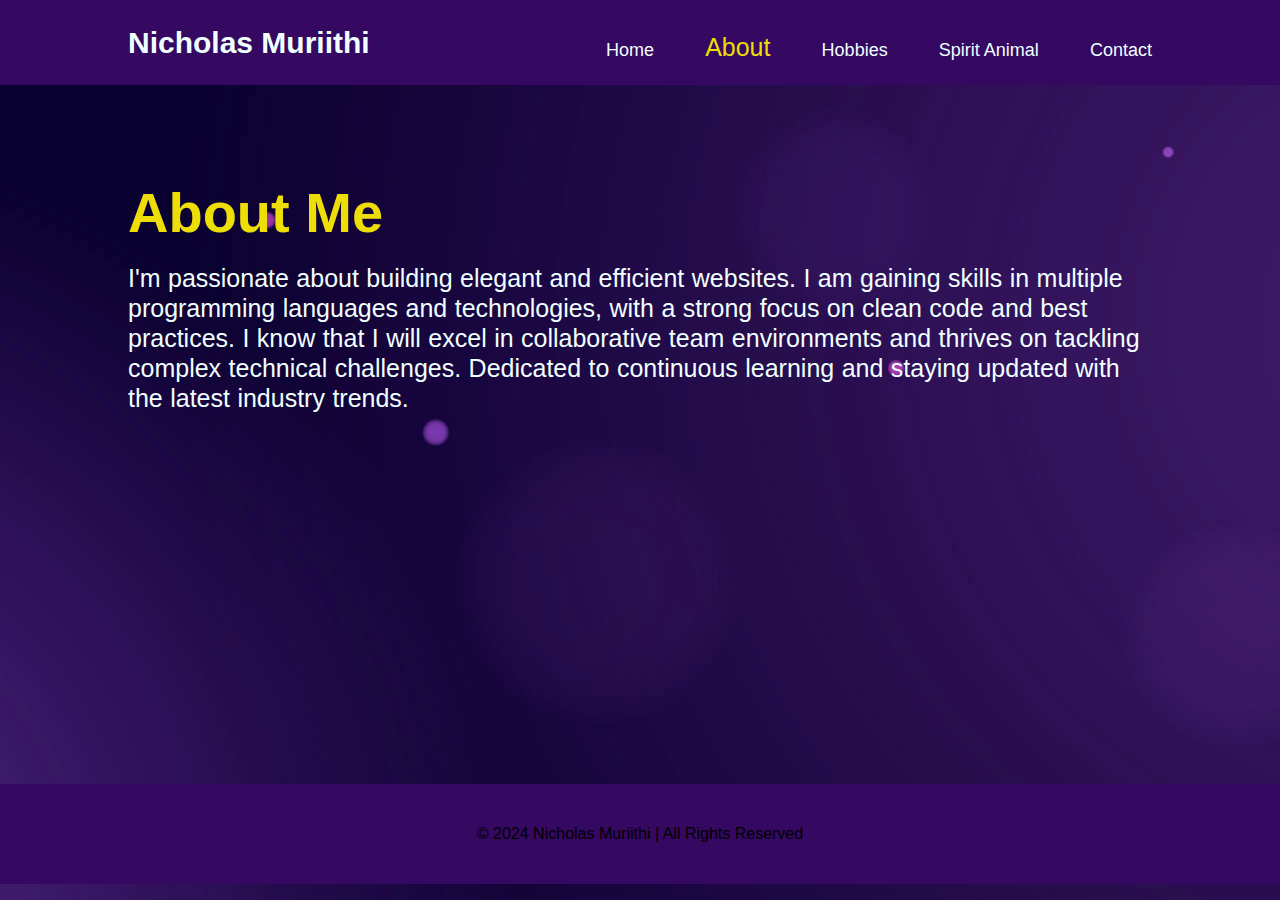
==== about.html @ 24821a5b "My Portifolio-Nicholas Muriithi" ====
<!DOCTYPE html>
<html lang="en">
<head>
    <meta charset="UTF-8">
    <meta name="viewport" content="width=device-width, initial-scale=1.0">
    <link rel="stylesheet" href="./index.css">
    <title>About | Nicholas Muriithi</title>
</head>
<body>
    <header class="header">
        <a href="./index.html" class="logo">Nicholas Muriithi</a>
        <nav class="navbar">
            <a href="index.html">Home</a>
            <a href="about.html"  class="active">About</a>
            <a href="hobbies.html">Hobbies</a>
            <a href="spirit_anima.html">Spirit Animal</a>
            <a href="contact.html">Contact</a>
        </nav>
    </header>
    <section class="about">
        <div class="about-content">
            <h1>About Me</h1>
            <br>
            <p>I'm passionate about building elegant and efficient websites. I am gaining skills in multiple programming languages and technologies, with a strong focus on clean code and best practices. I know that I will excel in collaborative team environments and thrives on tackling complex technical challenges. Dedicated to continuous learning and staying updated with the latest industry trends.</p>
        </div>
    </section>
    <footer class="footer">
        <p>© 2024 Nicholas Muriithi | All Rights Reserved</p>
    </footer>
</body>
</html>
---- index.css ----
* {
    margin: 0;
    padding: 0;
    box-sizing: border-box;
    font-family: poppins, sans-serif;
}

body {
    position: relative;
    min-height: 300pxh;
    font-family: poppins, sans-serif;
    background-image: url(./images/3418448.jpg);   
}

.header {
    background: rgb(53, 8, 97);
    position: fixed;
    font-size: 40px;
    top: 0;
    left: 0;
    width: 100%;
    padding: 20px 10%;
    display: flex;
    justify-content: space-between;
    align-items: center;
    z-index: 100;
}

.logo {
    font-size: 30px;
    color: azure;
    text-decoration: none;
    font-weight: 600;
}

.navbar a {
    color: azure;
    font-size: 18px;
    font-weight: 500;
    margin-left: 40px;
    text-decoration: none;
    transition: 1s ease;
}

.navbar a.active {
    color:rgb(237, 222, 7);
    font-size: 25px;

}

.navbar a:hover {
    color: rgb(84, 7, 237);
    transform: scale(1.2);
}

.home {
    display: flex;
    align-items: center;
    height: 84.9vh;
    padding: 0 10%;

}

.home-img {
    float: left;
    width: 531px;
    height: 470px;
    margin-top: 80px;
    background: transparent;
    border-radius: 5%;
    box-shadow: 0 30px 50px rgba(0, 0, 0, 1);
}

.home-img:hover {
    border-color:rgb(237, 222, 7);
    box-shadow: 0 0 30px rgb(237, 222, 7);
}


.home-content {
    max-width: 1200px;
    margin-top: 80px; 

}

.home-content h1 {
    font-size: 56px;
    font-weight: 700;
    margin: 0;
    color: azure;
    margin-left: 100px;
}

.home-content h3 {
    font-size: 32px;
    font-weight: 700;
    color: rgb(237, 222, 7);
    margin-left: 100px;
}

.home-content p {
    font-size: 20px;
    line-height: 30px;
    margin: 40 0 20px;
    color: azure;
    margin-left: 100px;
}

.spirit-animal {
    display: flex;
    align-items: center;
    height: 87.1vh;
    padding: 0 10%;
    color: azure;
    overflow: auto;
}

.spirit-animal-img {
    float: right;
    margin-top: 50px;
    width: 531px;
    height: 470px;
    background: transparent;
    border-radius: 5%;
    box-shadow: 0 30px 50px rgba(0, 0, 0, 1);
}

.spirit-animal-content {
    max-width: 1200px; 
    margin-top: 40px;
}

.spirit-animal-content h1 {
    font-size: 56px;
    font-weight: 700;
    color: rgb(237, 222, 7);
    margin-top: 80px;
}

.spirit-animal-content p {
    font-size: 25px;
    line-height: 30px;
    margin: 40 0 20px;
    color: azure
}

.hobbies-content {
    max-width: 1200px;
    margin-top: 80px;
    flex-direction: column;
    display: flex;
    height: 76.9vh;
    padding: 0 10%;
    color: azure;
    overflow: auto;
}

.hobbies-content h1 {
    font-size: 56px;
    font-weight: 700;
    color: rgb(237, 222, 7);
    margin-top: 100px;
}

.hobbies-content p {
    font-size: 25px;
    line-height: 30px;
    color: azure;

}

.hobbies-list {
    display: flex;
    flex-direction: column;
    margin-left: 100px;
    font-size: 25px;
    line-height: 30px;
    word-spacing: 0.5px;
}

.contact {
    display: flex;
    max-width: 1200px;
    margin-top: 80px;
    flex-direction: column;
    display: flex;
    padding: 0 10%;
    color: azure;
    height: 76.9vh;

}

.contact-content {
    margin-top: 80px;
    max-width: 1200px;
}

.contact-content h1 {
    font-size: 56px;
    font-weight: 700;
    color: rgb(237, 222, 7);
    margin-top: 20px;
}

.contact-content p {
    font-size: 25px;
    line-height: 30px;
    color: azure;
}

.contact-content ul {
    display: flex;
    flex-direction: column;
    margin-left: 100px;
    font-size: 25px;
    line-height: 30px;
    word-spacing: 0.5px;
}

.about {
    display: flex;
    height: 87.1vh;
    padding: 0 10%;
    color: azure;
    overflow: auto;
}

.about-content {
    max-width: 1200px;
}

.about-content h1 {
    font-size: 56px;
    font-weight: 700;
    color: rgb(237, 222, 7);
    margin-top: 180px;

}

.about-content p {
    font-size: 25px;
    line-height: 30px;
    word-spacing: 0.5px;
    color: azure

}
footer {
    background: rgb(53, 8, 97);
    min-height: 100px;
    justify-content: center;
    display: flex;
    align-items: center;
    flex-direction: column;
}

.footer-text {
    display: flex;
    margin-left: 50%;
    margin-right: 50%;
    justify-content: center;
    justify-content: space-evenly;
}

.footer-text a {
    color: rgb(237, 222, 7);
    width: 40px;
    height: 40px;
    margin-left: 25px;
    background: transparent;
    border-radius: 50%;
    font-size: 40px;
    text-decoration: none;
    transition: 1s ease;
}

 .footer-text a:hover {
    color: rgb(84, 7, 237);
    transform: scale(1.2);
}

#copyright {
    margin-left: auto;
    margin-right: auto;
    align-items: center;
    display: flex;
    color: azure;
    text-align: center;
    justify-content: center;
}
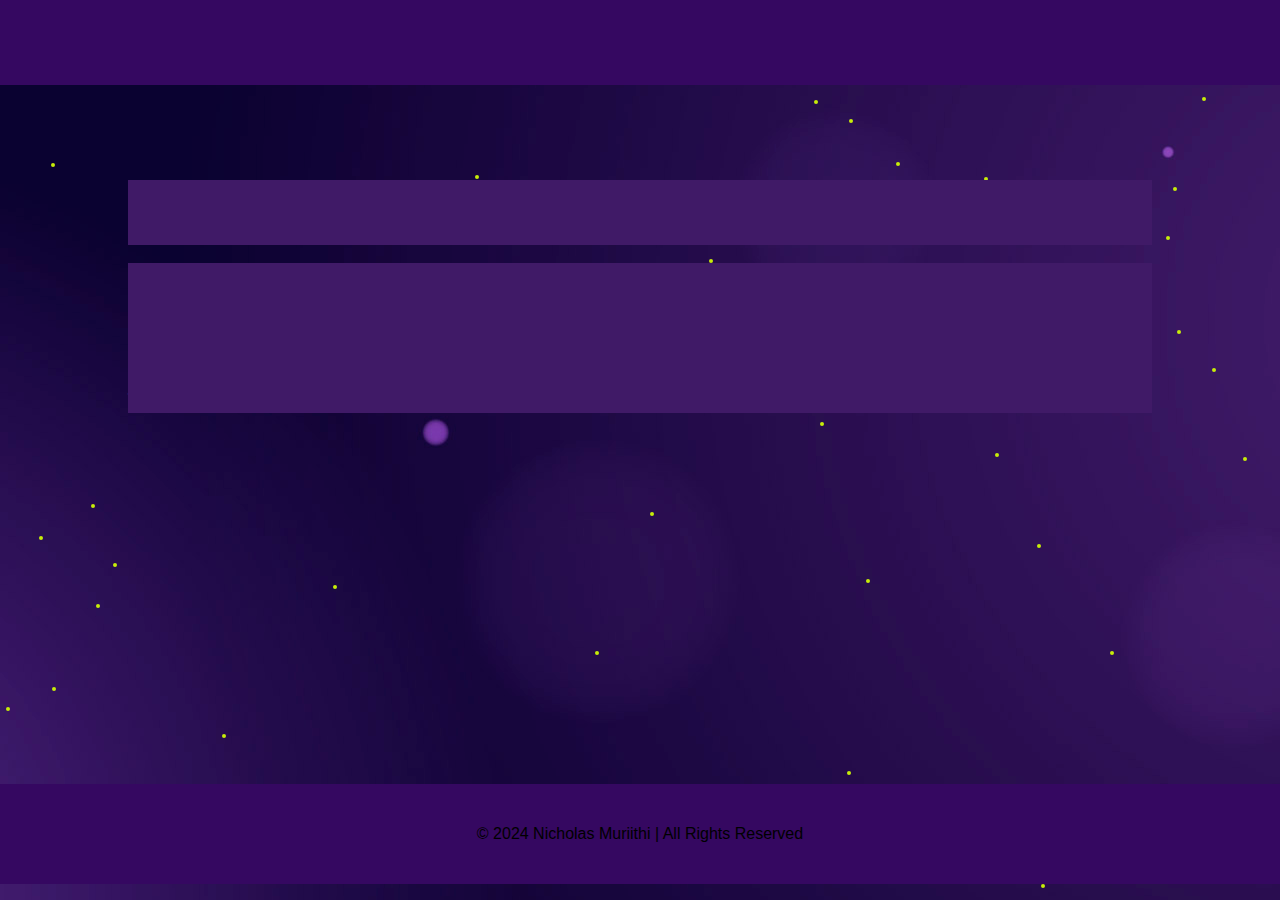
==== commit 1c56220e: "My Portfolio Website" ====
--- a/about.html
+++ b/about.html
@@ -27,5 +27,11 @@
     <footer class="footer">
         <p>© 2024 Nicholas Muriithi | All Rights Reserved</p>
     </footer>
+    <script src="index.js"></script>
+    <script>
+        window.onload = function() {
+            addFireflies();
+        };
+    </script>
 </body>
 </html>
--- a/index.css
+++ b/index.css
@@ -6,12 +6,92 @@
 }
 
 body {
-    position: relative;
-    min-height: 300pxh;
-    font-family: poppins, sans-serif;
-    background-image: url(./images/3418448.jpg);   
-}
-
+    margin: 0;
+    padding: 0;
+    overflow: hidden;
+    background-image: url(./images/3418448.jpg); 
+  }
+  
+  .firefly-container {
+    position: absolute;
+    top: 0;
+    left: 0;
+    width: 100vw;
+    height: 100vh;
+    z-index: -1;
+  }
+  
+  .firefly {
+    position: absolute;
+    display: block;
+    width: 4px;
+    height: 4px;
+    background-color: #c7ed09;
+    border-radius: 60%;
+    pointer-events: none;
+    animation: flicker 2s infinite, moveAround 10s infinite linear;
+  }
+  
+  @keyframes flicker {
+    0% {
+      opacity: 0.6;
+    }
+    50% {
+      opacity: 1;
+    }
+    100% {
+      opacity: 0.6;
+    }
+  
+  }
+  
+  @keyframes moveAround {
+    0% {
+      transform: translate(0, 0);
+    }
+    25% {
+      transform: translate(20px, 20px);
+    }
+    50% {
+      transform: translate(40px, -20px);
+    }
+    75% {
+      transform: translate(-20px, 40px);
+    }
+    100% {
+      transform: translate(0, 0);
+    }
+  }
+
+
+.logo {
+    font-size: 30px;
+    color: azure;
+    text-decoration: none;
+    font-weight: 600;
+}
+
+.logo::before {
+    content: '';
+    position: absolute;
+    top: 0;
+    right: 0;
+    width: 100%;
+    height: 100%;
+    background:  rgb(53, 8, 97);
+    animation: showRight 1s ease forwards;
+    animation-delay:  0.4s;
+}
+
+@keyframes showRight {
+    100% {
+        width: 0;
+
+    }
+
+}
+
+	
 .header {
     background: rgb(53, 8, 97);
     position: fixed;
@@ -24,13 +104,6 @@
     justify-content: space-between;
     align-items: center;
     z-index: 100;
-}
-
-.logo {
-    font-size: 30px;
-    color: azure;
-    text-decoration: none;
-    font-weight: 600;
 }
 
 .navbar a {
@@ -71,39 +144,73 @@
     box-shadow: 0 30px 50px rgba(0, 0, 0, 1);
 }
 
-.home-img:hover {
-    border-color:rgb(237, 222, 7);
-    box-shadow: 0 0 30px rgb(237, 222, 7);
-}
-
 
 .home-content {
-    max-width: 1200px;
-    margin-top: 80px; 
-
+    max-width: 1000px;
+    margin-top: 40px; 
 }
 
 .home-content h1 {
+    position: relative;
     font-size: 56px;
     font-weight: 700;
     margin: 0;
     color: azure;
-    margin-left: 100px;
+    margin-left: 50px;
+}
+
+.home-content h1::before {
+    content: '';
+    position: absolute;
+    top: 0;
+    right: 0;
+    width: 100%;
+    height: 100%;
+    background: rgba(64, 26, 103,1);
+    animation: showRight 1s ease forwards;
+    animation-delay:  0.8s;
 }
 
 .home-content h3 {
+    position: relative;
     font-size: 32px;
     font-weight: 700;
     color: rgb(237, 222, 7);
-    margin-left: 100px;
-}
+    margin-left: 50px;
+}
+
+.home-content h3::before {
+    content: '';
+    position: absolute;
+    top: 0;
+    right: 0;
+    width: 100%;
+    height: 100%;
+    background: rgba(64, 26, 103,1);
+    animation: showRight 1s ease forwards;
+    animation-delay:  1s;
+}
+
 
 .home-content p {
+    position: relative;
     font-size: 20px;
     line-height: 30px;
     margin: 40 0 20px;
     color: azure;
-    margin-left: 100px;
+    margin-left: 50px;
+}
+
+.home-content p::before {
+    content: '';
+    position: absolute;
+    top: 0;
+    right: 0;
+    width: 100%;
+    height: 100%;
+    background: rgba(64, 26, 103,1);
+    animation: showRight 1s ease forwards;
+    animation-delay:  1.3s;
 }
 
 .spirit-animal {
@@ -131,17 +238,46 @@
 }
 
 .spirit-animal-content h1 {
+    position: relative;
     font-size: 56px;
     font-weight: 700;
     color: rgb(237, 222, 7);
     margin-top: 80px;
-}
+    overflow: hidden;
+}
+
+.spirit-animal-content h1::before {
+    content: '';
+    position: absolute;
+    top: 0;
+    right: 0;
+    width: 100%;
+    height: 100%;
+    background: rgba(64, 26, 103,1);
+    animation: showRight 1s ease forwards;
+    animation-delay:  0.8s;
+}
+
 
 .spirit-animal-content p {
+    position: relative;
     font-size: 25px;
     line-height: 30px;
     margin: 40 0 20px;
-    color: azure
+    color: azure;
+    overflow: hidden;
+}
+
+.spirit-animal-content p::before {
+    content: '';
+    position: absolute;
+    top: 0;
+    right: 0;
+    width: 100%;
+    height: 100%;
+    background: rgba(64, 26, 103,1);
+    animation: showRight 1s ease forwards;
+    animation-delay:  1s;
 }
 
 .hobbies-content {
@@ -156,17 +292,41 @@
 }
 
 .hobbies-content h1 {
+    position: relative;
     font-size: 56px;
     font-weight: 700;
     color: rgb(237, 222, 7);
     margin-top: 100px;
 }
+.hobbies-content h1::before {
+    content: '';
+    position: absolute;
+    top: 0;
+    right: 0;
+    width: 100%;
+    height: 100%;
+    background: rgba(64, 26, 103,1);
+    animation: showRight 1s ease forwards;
+    animation-delay:  0.8s;
+}
 
 .hobbies-content p {
-    font-size: 25px;
-    line-height: 30px;
-    color: azure;
-
+    position: relative;
+    font-size: 25px;
+    line-height: 30px;
+    color: azure;
+}
+
+.hobbies-content p::before {
+    content: '';
+    position: absolute;
+    top: 0;
+    right: 0;
+    width: 100%;
+    height: 100%;
+    background: rgba(64, 26, 103,1);
+    animation: showRight 1s ease forwards;
+    animation-delay:  1s;
 }
 
 .hobbies-list {
@@ -187,7 +347,6 @@
     padding: 0 10%;
     color: azure;
     height: 76.9vh;
-
 }
 
 .contact-content {
@@ -196,16 +355,42 @@
 }
 
 .contact-content h1 {
+    position: relative;
     font-size: 56px;
     font-weight: 700;
     color: rgb(237, 222, 7);
     margin-top: 20px;
 }
 
+.contact-content h1::before {
+    content: '';
+    position: absolute;
+    top: 0;
+    right: 0;
+    width: 100%;
+    height: 100%;
+    background: rgba(64, 26, 103,1);
+    animation: showRight 1s ease forwards;
+    animation-delay:  0.8s;
+}
+
 .contact-content p {
-    font-size: 25px;
-    line-height: 30px;
-    color: azure;
+    position: relative;
+    font-size: 25px;
+    line-height: 30px;
+    color: azure;
+}
+
+.contact-content p::before {
+    content: '';
+    position: absolute;
+    top: 0;
+    right: 0;
+    width: 100%;
+    height: 100%;
+    background: rgba(64, 26, 103,1);
+    animation: showRight 1s ease forwards;
+    animation-delay:  1s;
 }
 
 .contact-content ul {
@@ -230,20 +415,44 @@
 }
 
 .about-content h1 {
+    position: relative;
     font-size: 56px;
     font-weight: 700;
     color: rgb(237, 222, 7);
     margin-top: 180px;
-
-}
-
+}
+
+.about-content h1::before {
+    content: '';
+    position: absolute;
+    top: 0;
+    right: 0;
+    width: 100%;
+    height: 100%;
+    background: rgba(64, 26, 103,1);
+    animation: showRight 1s ease forwards;
+    animation-delay:  0.8s;
+}
 .about-content p {
+    position: relative;
     font-size: 25px;
     line-height: 30px;
     word-spacing: 0.5px;
     color: azure
-
-}
+}
+
+.about-content p::before {
+    content: '';
+    position: absolute;
+    top: 0;
+    right: 0;
+    width: 100%;
+    height: 100%;
+    background: rgba(64, 26, 103,1);
+    animation: showRight 1s ease forwards;
+    animation-delay:  1s;
+}
+
 footer {
     background: rgb(53, 8, 97);
     min-height: 100px;
